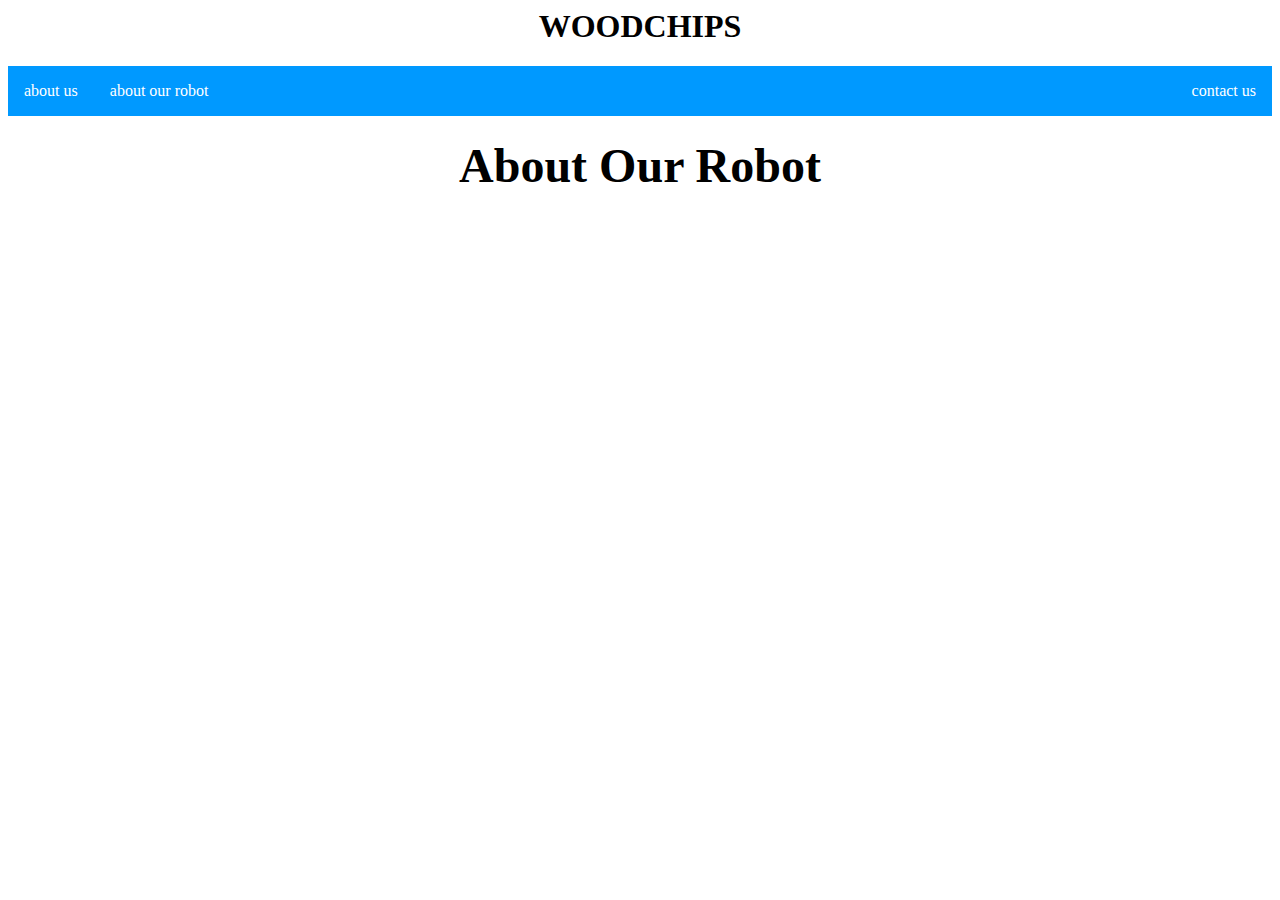
==== about our robot.html @ 66a0f6be "Update about our robot.html" ====
<html>
<h1><center>WOODCHIPS</center></h1>
<ul>
  <li class="active" ><a href="index.html">about us</a></li>
  <li><a href="about our robot.html">about our robot</a></li>
  <li style="float:right"><a href="contact us.html">contact us</a></li>
  <style>
  ul {
      list-style-type:none;
      margin:  0;
      padding: 0;
      overflow: hidden;
      background-color: #0099ff;
  }
  li {
    float: left;
  }

  li a {
    display: block;
    color: white;
    text-align: center;
    padding: 16px;
    text-decoration: none;
    background-color:#0099ff
  }
  li a:hover {
    background-color: #66ccff;
  }
  .active {
    background-color: #ffffff;
  }
  </style>
</ul>
  <h1><font size="30"><center>About Our Robot</font><center></h1>
</html>
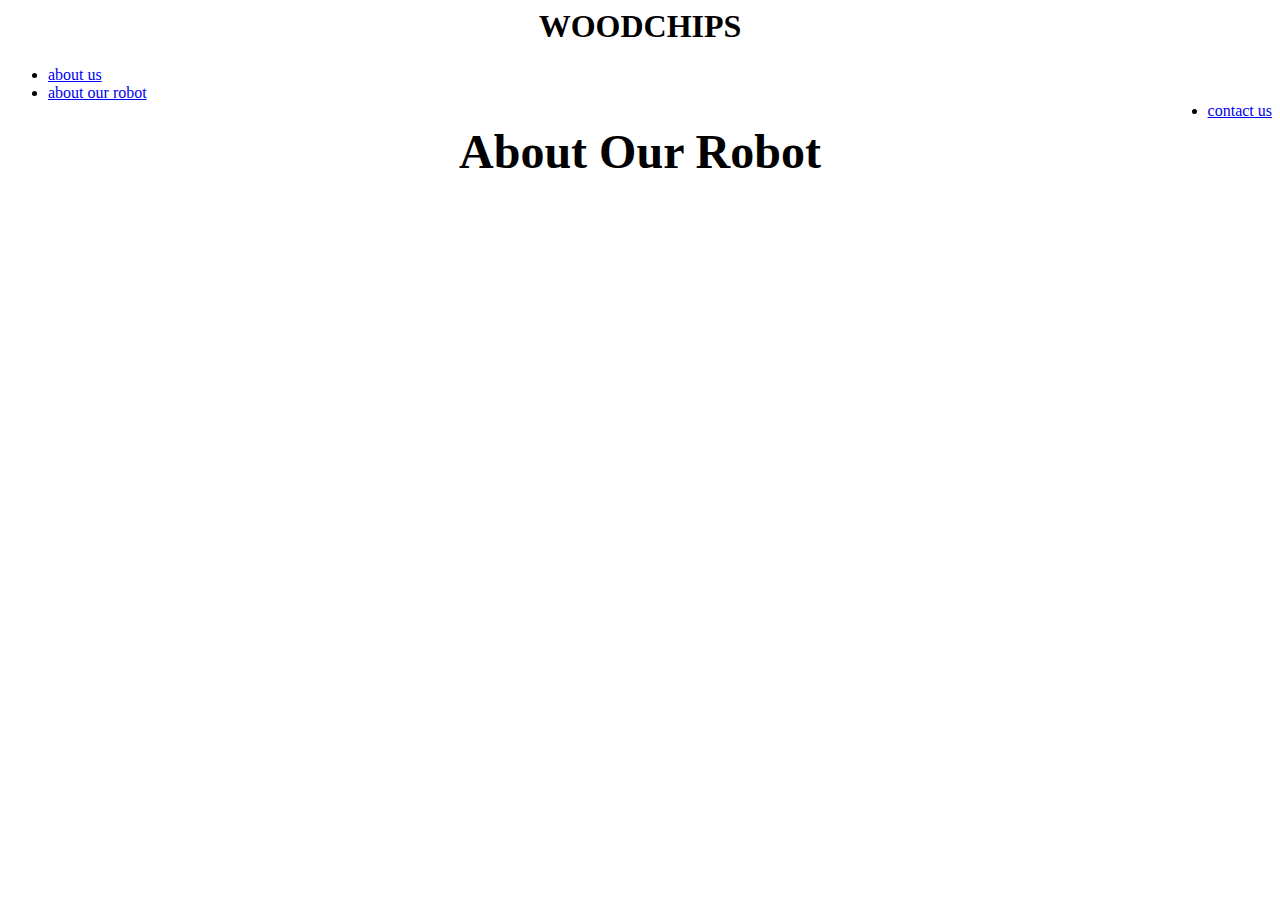
==== commit 5ed64722: "Update about our robot.html" ====
--- a/about our robot.html
+++ b/about our robot.html
@@ -1,36 +1,12 @@
+<head>
+<link rel="stylesheet" href="style.css" />
+</head>
 <html>
 <h1><center>WOODCHIPS</center></h1>
 <ul>
   <li class="active" ><a href="index.html">about us</a></li>
   <li><a href="about our robot.html">about our robot</a></li>
   <li style="float:right"><a href="contact us.html">contact us</a></li>
-  <style>
-  ul {
-      list-style-type:none;
-      margin:  0;
-      padding: 0;
-      overflow: hidden;
-      background-color: #0099ff;
-  }
-  li {
-    float: left;
-  }
-
-  li a {
-    display: block;
-    color: white;
-    text-align: center;
-    padding: 16px;
-    text-decoration: none;
-    background-color:#0099ff
-  }
-  li a:hover {
-    background-color: #66ccff;
-  }
-  .active {
-    background-color: #ffffff;
-  }
-  </style>
 </ul>
   <h1><font size="30"><center>About Our Robot</font><center></h1>
 </html>
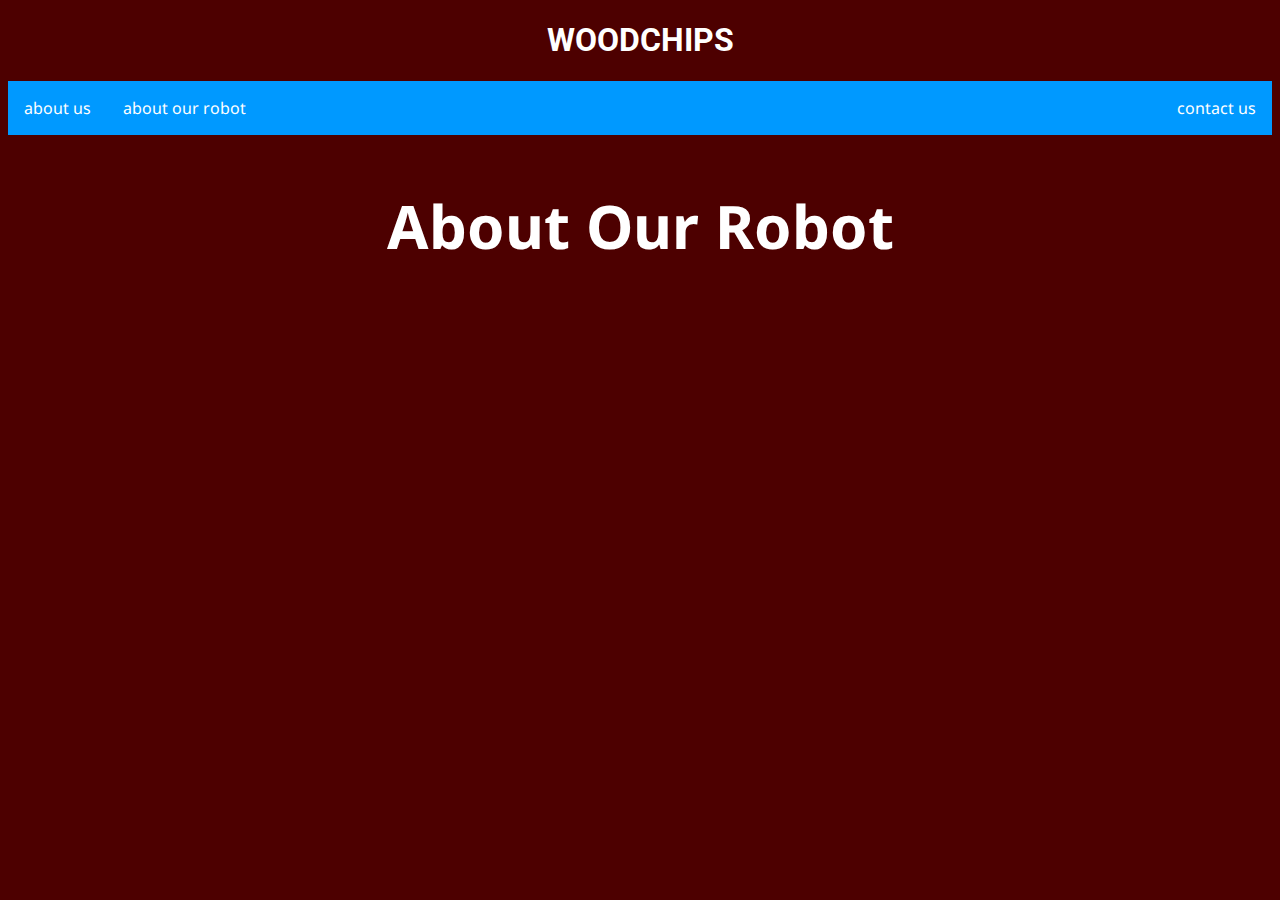
==== commit 002e419f: "Tweak font styles" ====
--- a/about our robot.html
+++ b/about our robot.html
@@ -1,12 +1,18 @@
-<head>
+<!DOCTYPE html>
+<html>
+  <head>
+  <title>Woodchips</title>
 <link rel="stylesheet" href="style.css" />
+   <link href="https://fonts.googleapis.com/css?family=Noto+Sans|Roboto" rel="stylesheet">
+<link rel="shortcut icon" type="image/x-icon" href="logo.png" />
 </head>
-<html>
+<body>
 <h1><center>WOODCHIPS</center></h1>
-<ul>
+<ul class="navigation">
   <li class="active" ><a href="index.html">about us</a></li>
   <li><a href="about our robot.html">about our robot</a></li>
   <li style="float:right"><a href="contact us.html">contact us</a></li>
 </ul>
-  <h1><font size="30"><center>About Our Robot</font><center></h1>
+  <h2><center>About Our Robot<center></h2>
+</body>
 </html>
--- a/style.css
+++ b/style.css
@@ -0,0 +1,36 @@
+  ul {
+      list-style-type:none;
+      margin:  0;
+      padding: 0;
+      overflow: hidden;
+      background-color: #0099ff;
+  }
+  li {
+    float: left;
+  }
+
+  li a {
+    display: block;
+    color: white;
+    text-align: center;
+    padding: 16px;
+    text-decoration: none;
+    background-color:#0099ff
+  }
+  li a:hover {
+    background-color: #66ccff;
+  }
+  .active {
+    background-color: #ffffff;
+  }
+  body {
+    background-color: #4d0000;
+      color: white;
+font-family:"Noto Sans"
+  }
+    h2 {
+        font-size:60px;
+  }
+    h1 {
+    font-family:"Roboto",sans-serif;
+  }
